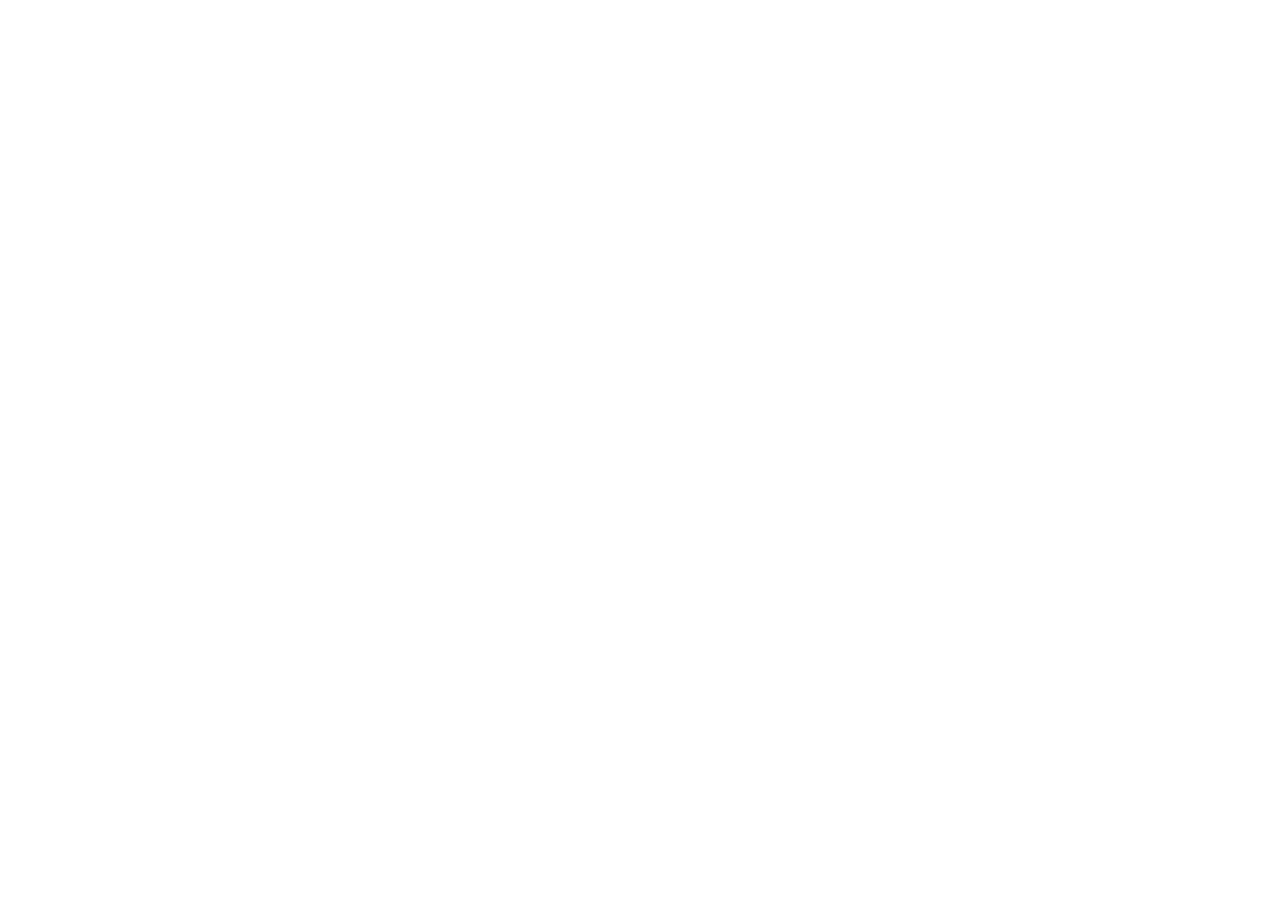
==== index.html @ 6664365c "creacion de todo" ====
<!DOCTYPE html>
<html lang="en">
<head>
    <meta charset="UTF-8">
    <meta name="viewport" content="width=device-width, initial-scale=1.0">
    <title>Inicio de sesión</title>
    <link rel="stylesheet" href="estilos.css">
    <script src="codigo.js"></script>
</head>
<body>
    
</body>
</html>
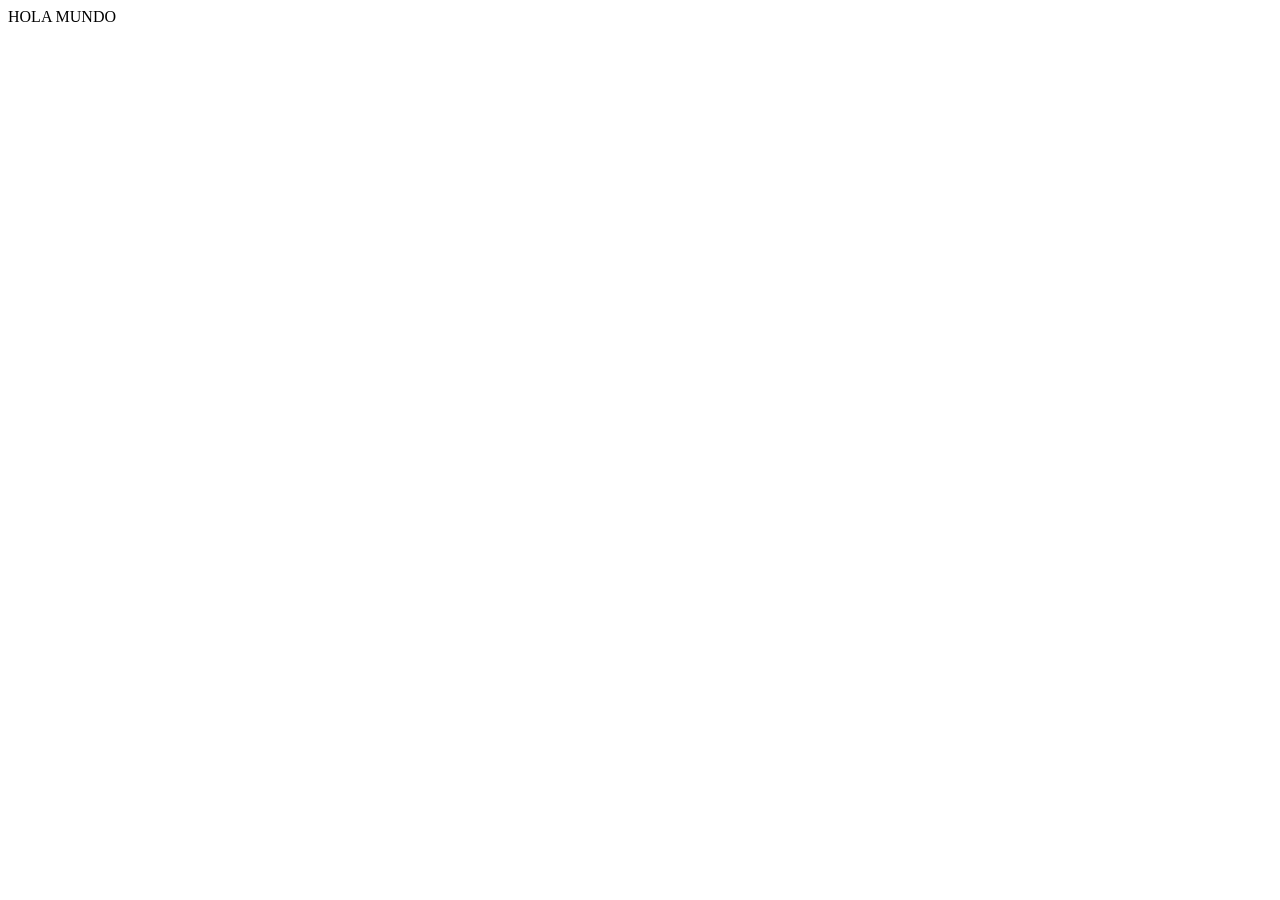
==== commit 5a434993: "prueba" ====
--- a/index.html
+++ b/index.html
@@ -8,6 +8,6 @@
     <script src="codigo.js"></script>
 </head>
 <body>
-    
+    <div> HOLA MUNDO</div>
 </body>
 </html>
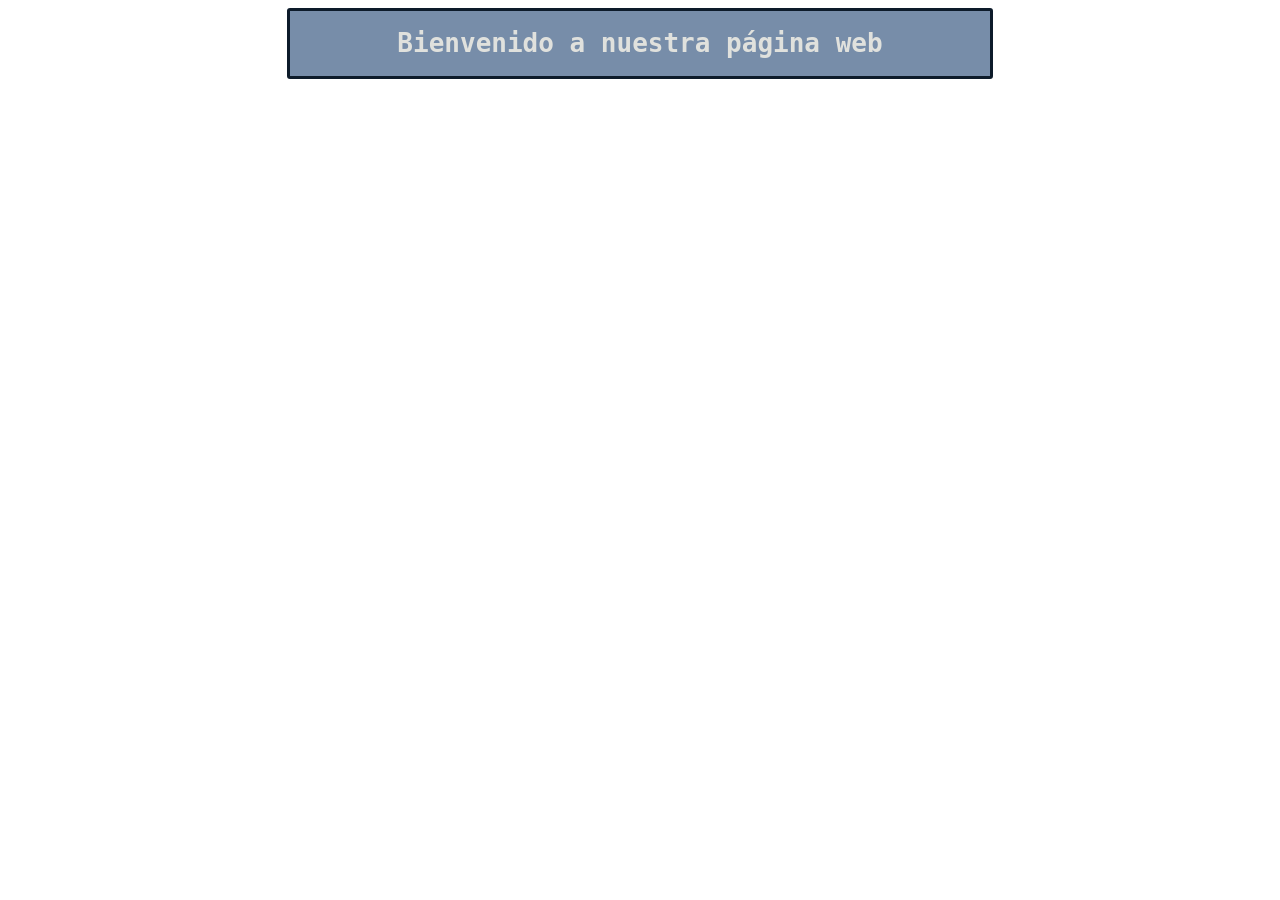
==== commit 02052b95: ""header"" ====
--- a/index.html
+++ b/index.html
@@ -8,6 +8,8 @@
     <script src="codigo.js"></script>
 </head>
 <body>
-    <div> HOLA MUNDO</div>
+    <center><div class="header">
+        <h1>Bienvenido a nuestra página web</h1>
+    </div></center>
 </body>
 </html>
--- a/estilos.css
+++ b/estilos.css
@@ -0,0 +1,11 @@
+.header{
+    border-radius: 3px;
+    border-style: solid;
+    border-color: #0D1B2A;
+    font-family: monospace;
+    font-weight: bolder;
+    text-align: center;
+    width: 700px;
+    background-color: #778DA9;
+    color: #E0E1DD;
+}
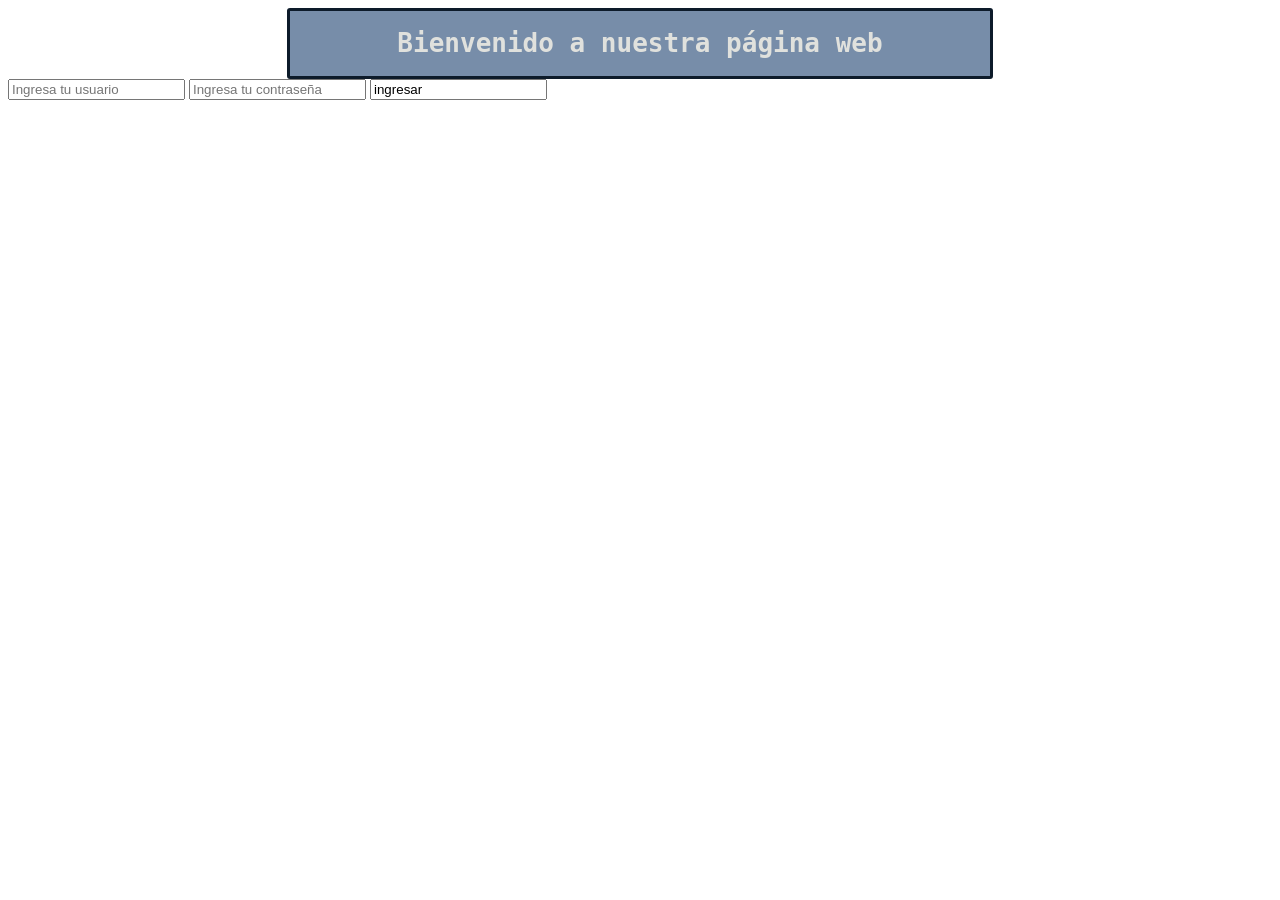
==== commit 17db5d6a: "creacion inicio de sesion" ====
--- a/index.html
+++ b/index.html
@@ -11,5 +11,8 @@
     <center><div class="header">
         <h1>Bienvenido a nuestra página web</h1>
     </div></center>
+    <input type="text" placeholder="Ingresa tu usuario" id="Usuario">
+    <input type="password" placeholder="Ingresa tu contraseña" id="Contraseña">
+    <input type="botton" value="ingresar" onclick="inicio()">
 </body>
 </html>
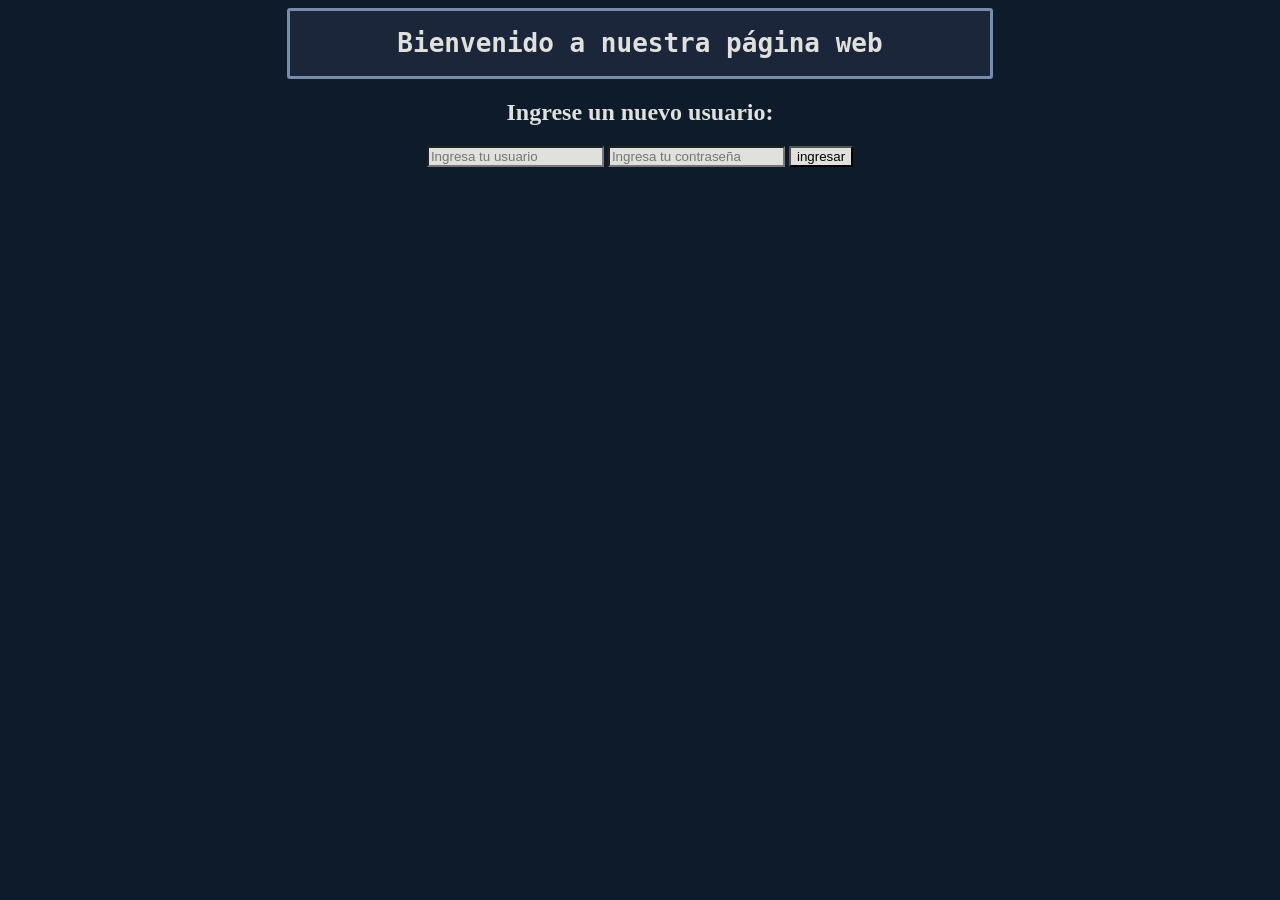
==== commit 42636178: "creacion primer ingreso" ====
--- a/index.html
+++ b/index.html
@@ -10,9 +10,10 @@
 <body>
     <center><div class="header">
         <h1>Bienvenido a nuestra página web</h1>
-    </div></center>
+    </div>
+    <h2>Ingrese un nuevo usuario:</h2>
     <input type="text" placeholder="Ingresa tu usuario" id="Usuario">
     <input type="password" placeholder="Ingresa tu contraseña" id="Contraseña">
-    <input type="botton" value="ingresar" onclick="inicio()">
+    <input type="button" value="ingresar" onclick="inicio()"></center>
 </body>
 </html>
--- a/estilos.css
+++ b/estilos.css
@@ -1,11 +1,21 @@
+body{
+    background-color: #0D1B2A;
+}
 .header{
     border-radius: 3px;
     border-style: solid;
-    border-color: #0D1B2A;
+    border-color: #778DA9;
     font-family: monospace;
     font-weight: bolder;
     text-align: center;
     width: 700px;
-    background-color: #778DA9;
+    background-color: #1B263B;
     color: #E0E1DD;
+
+}
+h2{
+    color: #E0E1DD;
+}
+input{
+    background-color: #E0E1DD;
 }
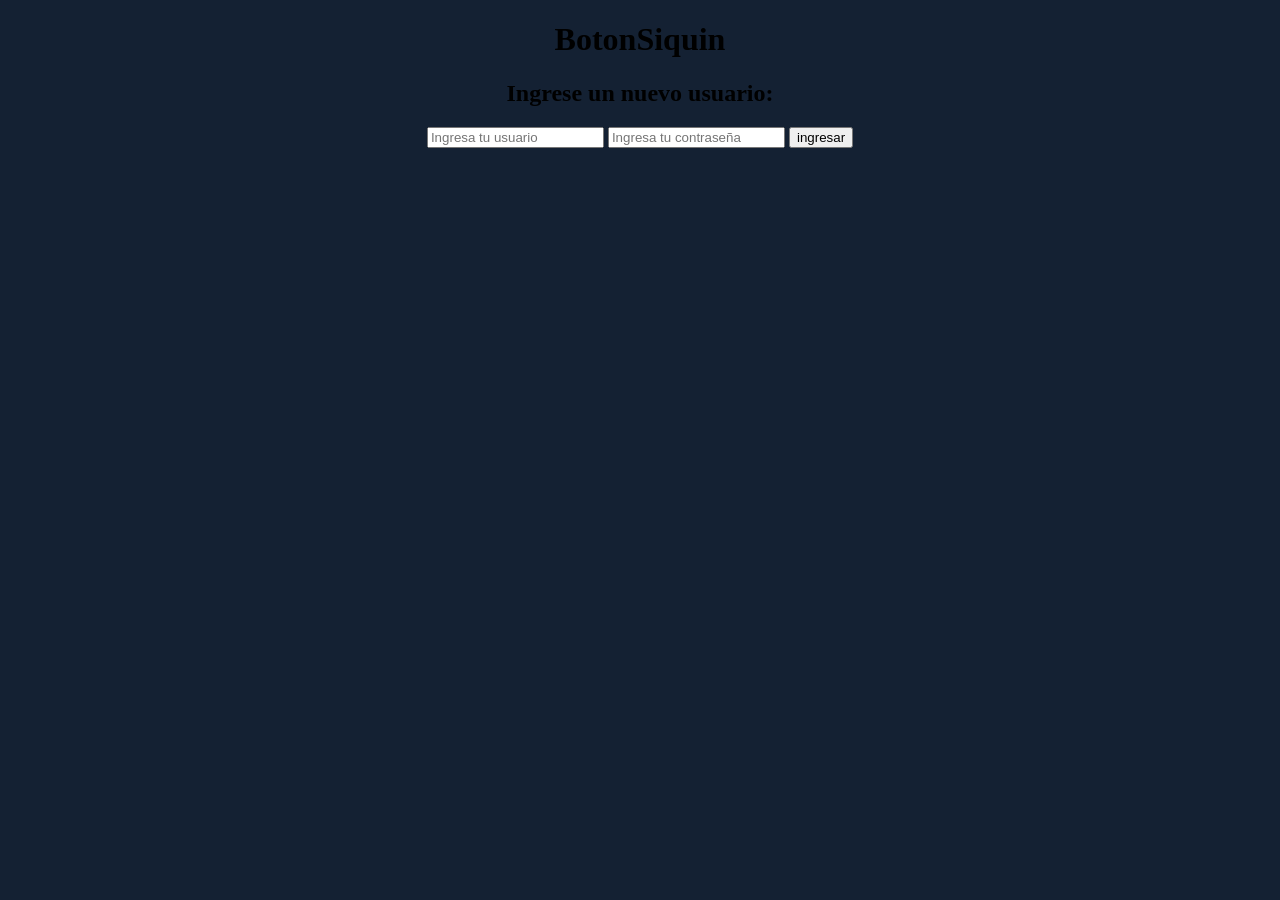
==== commit c0d98692: "Cambios en el ingreso" ====
--- a/index.html
+++ b/index.html
@@ -3,17 +3,19 @@
 <head>
     <meta charset="UTF-8">
     <meta name="viewport" content="width=device-width, initial-scale=1.0">
-    <title>Inicio de sesión</title>
+    <title>Registro</title>
     <link rel="stylesheet" href="estilos.css">
     <script src="codigo.js"></script>
 </head>
 <body>
+    <div class="Entrada">
     <center><div class="header">
-        <h1>Bienvenido a nuestra página web</h1>
+        <h1><strong>BotonSiquin</strong></h1>
     </div>
     <h2>Ingrese un nuevo usuario:</h2>
     <input type="text" placeholder="Ingresa tu usuario" id="Usuario">
     <input type="password" placeholder="Ingresa tu contraseña" id="Contraseña">
     <input type="button" value="ingresar" onclick="inicio()"></center>
+</div>
 </body>
 </html>
--- a/estilos.css
+++ b/estilos.css
@@ -1,21 +1,36 @@
+.h1{
+    color: #5C7490;
+    font-size: 50px;
+    text-align: center;
+    background-color: #ACB7C3;
+}
+#cuadro-inicio{
+    width: 300px;
+    height: 380px;
+    background-color: #5C7490;
+    color: white;
+    text-align: center;
+    padding-top: 15px;
+}
 body{
-    background-color: #0D1B2A;
+    background-color: #142133;
 }
-.header{
-    border-radius: 3px;
-    border-style: solid;
-    border-color: #778DA9;
-    font-family: monospace;
-    font-weight: bolder;
-    text-align: center;
-    width: 700px;
-    background-color: #1B263B;
-    color: #E0E1DD;
-
+img{
+    width: 150px;
+    height: 150px;
+    padding-bottom: 15px;
 }
-h2{
-    color: #E0E1DD;
+#username{
+    width: 200px;
+    height: 30px;
+    border-radius: 5px;
+    border: none;
+    padding-left: 10px;
 }
-input{
-    background-color: #E0E1DD;
+#password{
+    width: 200px;
+    height: 30px;
+    border-radius: 5px;
+    border: none;
+    padding-left: 10px;
 }
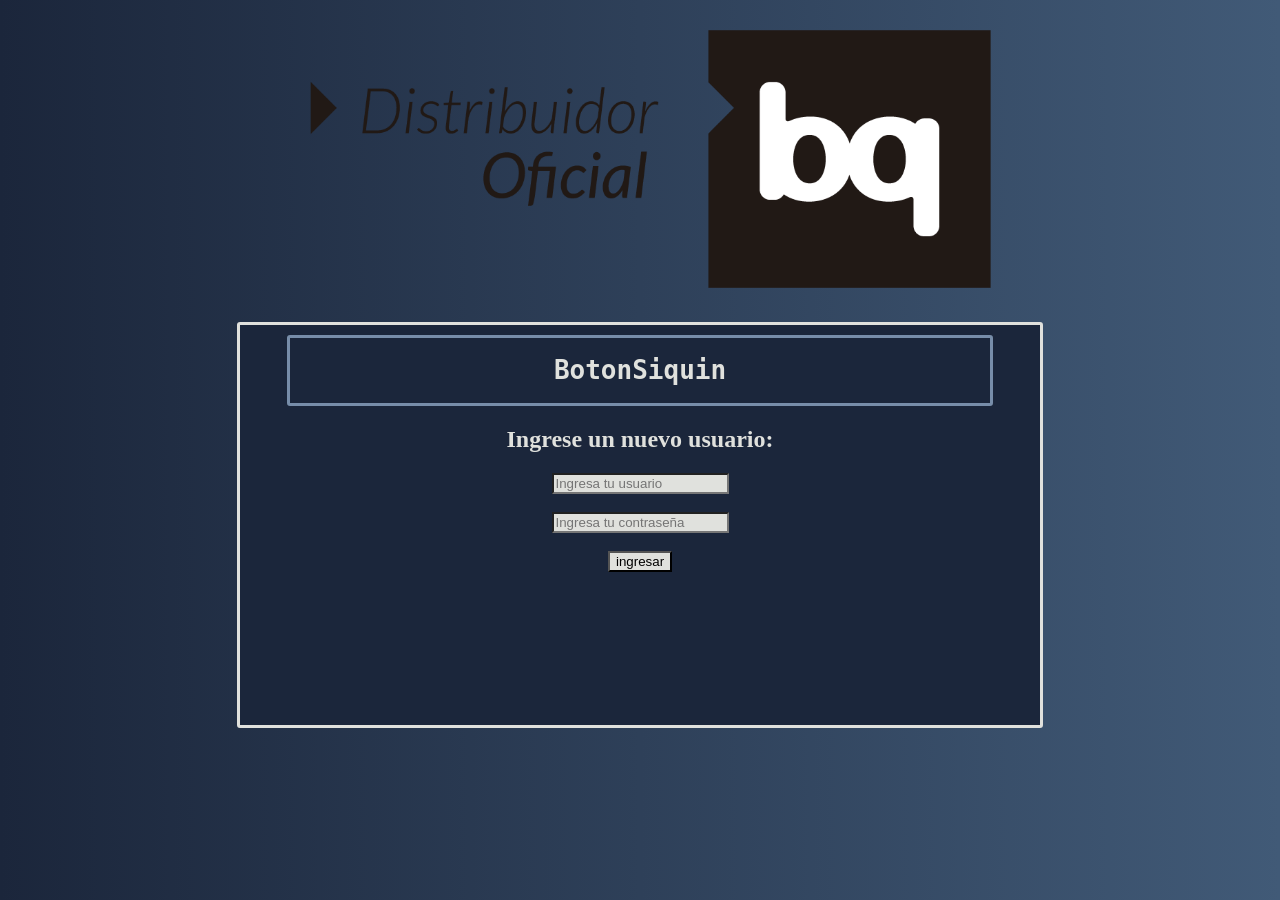
==== commit 2c71e227: "Estilizando el registro" ====
--- a/index.html
+++ b/index.html
@@ -1,5 +1,6 @@
 <!DOCTYPE html>
 <html lang="en">
+
 <head>
     <meta charset="UTF-8">
     <meta name="viewport" content="width=device-width, initial-scale=1.0">
@@ -7,15 +8,26 @@
     <link rel="stylesheet" href="estilos.css">
     <script src="codigo.js"></script>
 </head>
+
 <body>
-    <div class="Entrada">
-    <center><div class="header">
-        <h1><strong>BotonSiquin</strong></h1>
-    </div>
-    <h2>Ingrese un nuevo usuario:</h2>
-    <input type="text" placeholder="Ingresa tu usuario" id="Usuario">
-    <input type="password" placeholder="Ingresa tu contraseña" id="Contraseña">
-    <input type="button" value="ingresar" onclick="inicio()"></center>
-</div>
+    <center><img src="pngegg.png" alt="" height="300px"></center>
+    <center>
+        <div class="Entrada">
+            <center>
+                <div class="header">
+                    <h1><strong>BotonSiquin</strong></h1>
+                </div>
+                <h2>Ingrese un nuevo usuario:</h2>
+                <input type="text" placeholder="Ingresa tu usuario" id="Usuario">
+                <br>
+                <br>
+                <input type="password" placeholder="Ingresa tu contraseña" id="Contraseña">
+                <br>
+                <br>
+                <input type="button" value="ingresar" onclick="inicio()">
+            </center>
+        </div>
+    </center>
 </body>
+
 </html>
--- a/estilos.css
+++ b/estilos.css
@@ -1,36 +1,30 @@
-.h1{
-    color: #5C7490;
-    font-size: 50px;
+body{
+    background: linear-gradient(to right, #1B263B, #415A77) ;
+}
+.header{
+    border-radius: 3px;
+    border-style: solid;
+    border-color: #778DA9;
+    font-family: monospace;
+    font-weight: bolder;
     text-align: center;
-    background-color: #ACB7C3;
+    width: 700px;
+    background-color: #1B263B;
+    color: #E0E1DD;
+    margin-top: 10px;
 }
-#cuadro-inicio{
-    width: 300px;
-    height: 380px;
-    background-color: #5C7490;
-    color: white;
-    text-align: center;
-    padding-top: 15px;
+h2{
+    color: #E0E1DD;
 }
-body{
-    background-color: #142133;
+input{
+    background-color: #E0E1DD;
 }
-img{
-    width: 150px;
-    height: 150px;
-    padding-bottom: 15px;
-}
-#username{
-    width: 200px;
-    height: 30px;
-    border-radius: 5px;
-    border: none;
-    padding-left: 10px;
-}
-#password{
-    width: 200px;
-    height: 30px;
-    border-radius: 5px;
-    border: none;
-    padding-left: 10px;
+.Entrada{
+    border-radius: 3px;
+    border-style: solid;
+    border-color: #E0E1DD;
+    width: 800px;
+    height: 400px;
+    margin-top: 10px;
+    background-color: #1B263B;
 }
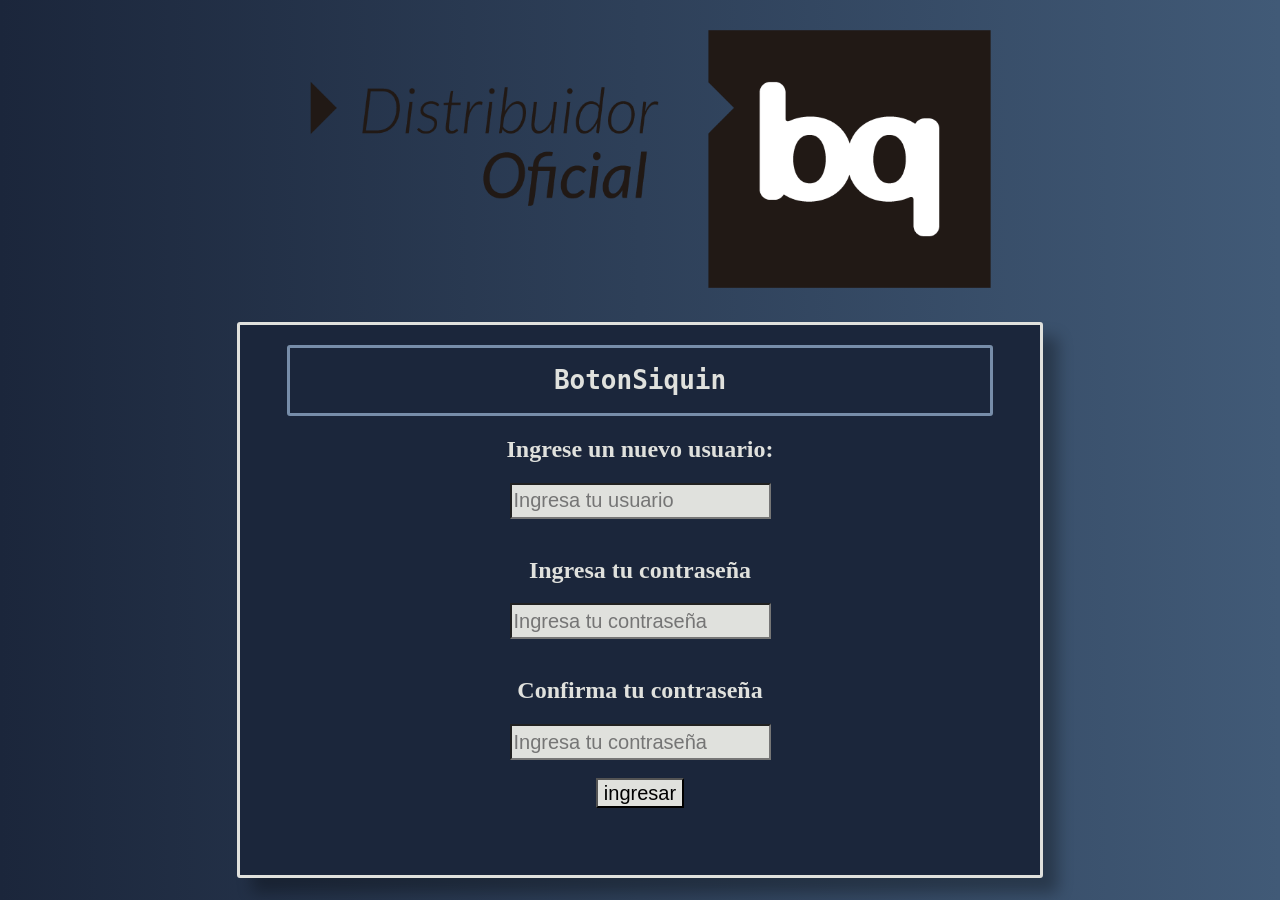
==== commit 06e42057: "Confirmadcion de contraseña" ====
--- a/index.html
+++ b/index.html
@@ -10,7 +10,9 @@
 </head>
 
 <body>
-    <center><img src="pngegg.png" alt="" height="300px"></center>
+    <center> <a
+            href="https://bqeducacion.cc/tienda/?srsltid=AfmBOorhQStpkcOuC6MTU5kCxirsWJnkrLV-NomGST6nlYMletlWWdH-"><img
+                src="pngegg.png" alt="" height="300px"></a></center>
     <center>
         <div class="Entrada">
             <center>
@@ -21,7 +23,12 @@
                 <input type="text" placeholder="Ingresa tu usuario" id="Usuario">
                 <br>
                 <br>
+                <h2>Ingresa tu contraseña</h2>
                 <input type="password" placeholder="Ingresa tu contraseña" id="Contraseña">
+                <br>
+                <br>
+                <h2>Confirma tu contraseña</h2>
+                <input type="password" placeholder="Ingresa tu contraseña " id="Contraseñaconfir">
                 <br>
                 <br>
                 <input type="button" value="ingresar" onclick="inicio()">
--- a/estilos.css
+++ b/estilos.css
@@ -11,20 +11,23 @@
     width: 700px;
     background-color: #1B263B;
     color: #E0E1DD;
-    margin-top: 10px;
+    margin-top: 20px;
 }
 h2{
     color: #E0E1DD;
 }
 input{
     background-color: #E0E1DD;
+    height: 30px;
+    font-size: 20px;
 }
 .Entrada{
     border-radius: 3px;
     border-style: solid;
     border-color: #E0E1DD;
     width: 800px;
-    height: 400px;
+    height: 550px;
     margin-top: 10px;
     background-color: #1B263B;
+box-shadow: 15px 15px 15px rgba(0, 0, 0, 0.3);
 }
